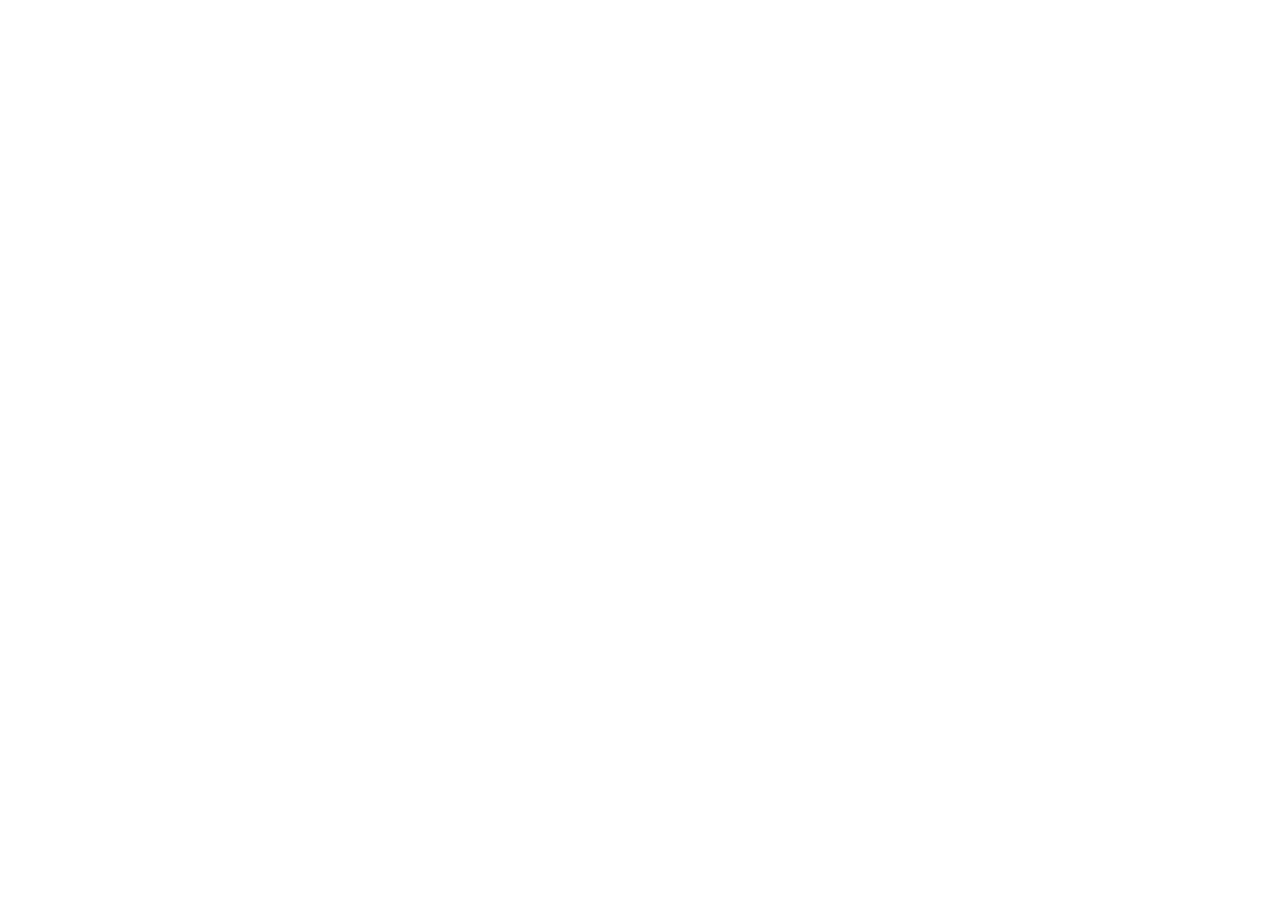
==== index.html @ f1b00129 "created index.html" ====
<!DOCTYPE html>
<html lang="en-nz">
    <head>
        <title>Home - PC Robots</title>
        <link rel="stylesheet" href="style.css">
        <meta name="viewport" content="width=device-width, initial-scale=1.0">
    </head>
</html>
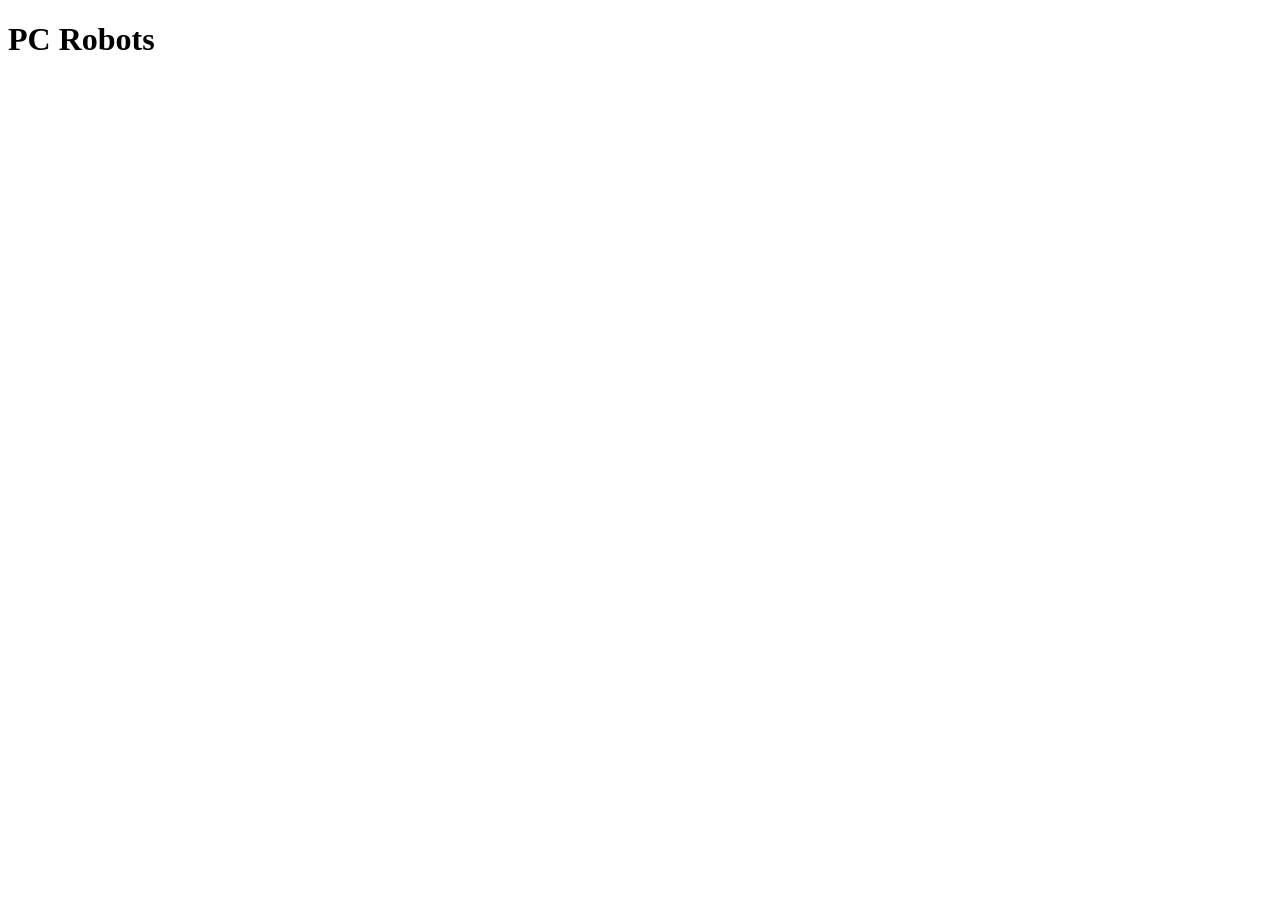
==== commit 05aec18b: "added a body" ====
--- a/index.html
+++ b/index.html
@@ -5,4 +5,7 @@
         <link rel="stylesheet" href="style.css">
         <meta name="viewport" content="width=device-width, initial-scale=1.0">
     </head>
+    <body>
+        <h1>PC Robots</h1>
+    </body>
 </html>
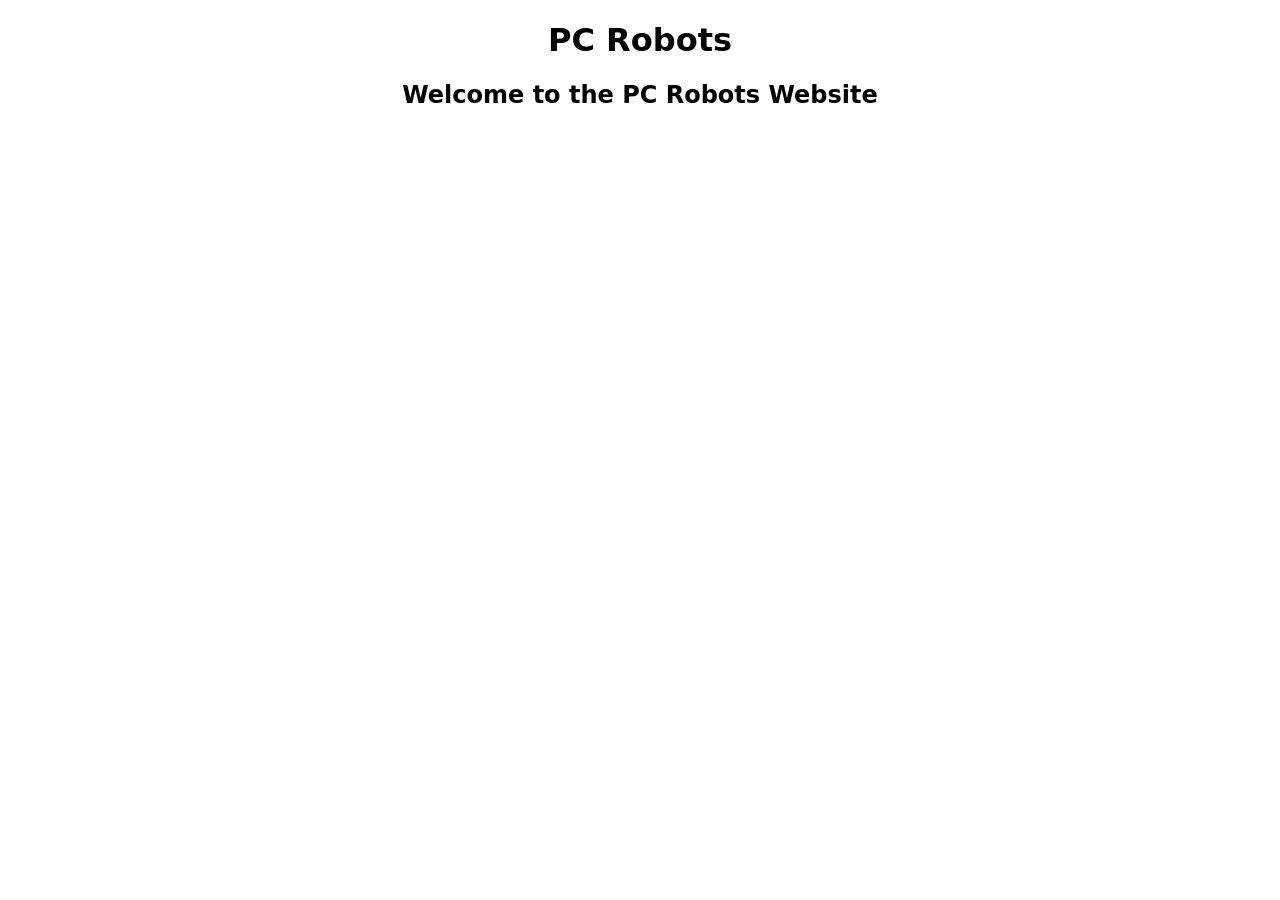
==== commit fb697d51: "Updated index.html and style.css" ====
--- a/index.html
+++ b/index.html
@@ -7,5 +7,6 @@
     </head>
     <body>
         <h1>PC Robots</h1>
+        <h2>Welcome to the PC Robots Website</h2>
     </body>
 </html>
--- a/style.css
+++ b/style.css
@@ -0,0 +1,6 @@
+/* Any Styling in this document should be applied to all pages*/
+
+body {
+    text-align: center;
+    font-family:system-ui, -apple-system, BlinkMacSystemFont, 'Segoe UI', Roboto, Oxygen, Ubuntu, Cantarell, 'Open Sans', 'Helvetica Neue', sans-serif
+}
